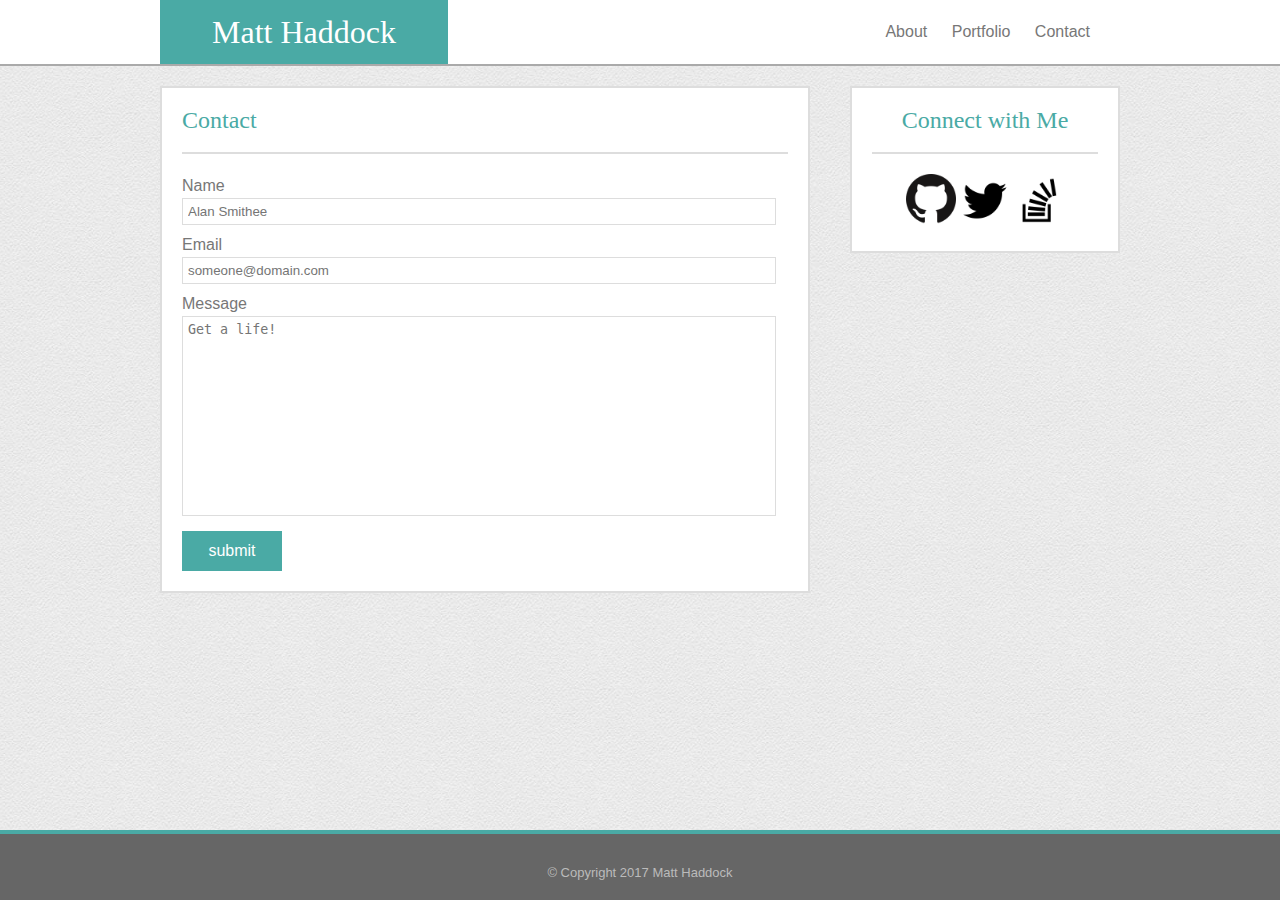
==== contact.html @ d9507bbb "Initial files" ====
<!doctype html>
<html lang="en">
<head>
  <meta charset="utf-8">
  <title>Basic Portfolio - About</title>
  <meta name="description" content="Development for web, app, and life">
  <meta name="author" content="MTH">
  <meta name="viewport" content="width=device-width, initial-scale=1.0">  
  <link rel="stylesheet" href="assets/css/reset.css">
  <link rel="stylesheet" href="assets/css/style.css">
  <!--[if lt IE 9]>
    <script src="https://cdnjs.cloudflare.com/ajax/libs/html5shiv/3.7.3/html5shiv.js"></script>
  <![endif]-->
</head>
<body>
  <div id="wrap">
    <header>
      <div id="header-content">
        <h1>Matt Haddock</h1>
        <nav>
          <ul>
            <li><a href="index.html">About</a></li>
            <li><a href="portfolio.html">Portfolio</a></li>
            <li><a href="contact.html">Contact</a></li>
          </ul>
        </nav>
      </div> <!-- header-content -->
    </header>
    <div id="main-content">          
      <section id="contact">
        <h2>Contact</h2>
        <form method="post" name="myemailform" action="contact.php">
          <p>
            <label for='name'>Name</label><br>
            <input type="text" name="name" placeholder="Alan Smithee">
          </p>
          <p>
            <label for='email'>Email</label><br>
            <input type="email" name="email" placeholder="someone@domain.com">
          </p>
          <p>
            <label for='message'>Message</label> <br>
            <textarea name="message" placeholder="Get a life!"></textarea>
          </p>
          <input type="submit" name='submit' value="submit">
        </form>
      </section> <!-- contact -->
      <section id="connect">
        <h2>Connect with Me</h2>
        <ul>
          <li><a href="http://www.github.com/ModularProductions"><img src="assets/images/github.png" width="50" height="50" alt="GitHub" /></a></li>
          <li><a href="http://www.twitter.com/TheNosferadude"><img src="assets/images/twitter.png" width="50" height="50" alt="Twitter" /></a></li>
          <li><a href="http://www.stackoverflow.com/users/8679340/nosferadude"><img src="assets/images/stackoverflow.png" width="50" height="50" alt="Stack Overflow" /></a></li>
        </ul>
      </section> <!-- connect -->
    </div> <!-- main-content -->
  </div> <!-- wrap -->
  <footer>
    <p>© Copyright 2017 Matt Haddock</p>
  </footer>
</body>
</html>
---- assets/css/style.css ----
* {
    box-sizing: inherit;       
}

html, body {
    height: 100%; /* sticky */
    margin: 0;
    box-sizing: border-box;
}

body {
    background: url("../images/creampaper.png");
    font-family: 'Arial', 'Helvetica Neue', Helvetica, sans-serif;
    color: #777;
    line-height: 150%;
}

#wrap { /* sticky */
    min-height: 100%;
    padding-bottom: 20px;
    width: 100%;
}

#main-content {
    width: 960px;
    margin: 0 auto;
    padding-bottom: 70px; /* sticky */
}

#main-content section {
    background-color: #fff;
    padding: 20px;
    border: 2px solid #ddd;

}

header {
    border-bottom: 2px solid #aaa;
    background-color: #fff;
    margin-bottom: 20px;
    min-width: 960px;
}

#header-content {
    width: 960px;
    position: relative;
    margin: 0 auto;
    display: block;
}

nav {
    position: absolute;
    top: 10px;
    right: 20px;
}

ul {
    display: block;
    }

nav li {
    text-align: center;
    margin: 10px;
}

#about {
    width: 650px;
    display: inline-block;
}

#about img {
    float: left;
    margin: 0 20px 20px 0;
    width: 250px;
}

#contact {
    width: 650px;
    display: inline-block;
}

#portfolio {
    width: 650px;
    display: inline-block;
}

#portfolio li {
    margin: 25px;}

.project p {
    display: block;
    width: 250px;
    padding: 15px 0;
    margin-top: -70px;
    background-color: #4aaaa5;
    text-align: center;
    color: white;
    position: absolute;
}

#connect {
    width: 270px;
    text-align: center;
    float: right;
}

footer {
    padding: 20px 0;
    height: 70px; /* sticky */
    border-top: solid 4px #4aaaa5;
    background-color: #666;
    font-size: small;
    color: #bbb;
    text-align: center;
    margin-top: -70px; /* sticky */
    min-width: 960px;
    overflow: auto;
}

p {
    margin: .5em 0;
}

a {
    text-decoration: none;
    color: inherit;
}

a:hover {
    color: #4aaaa5;
}

li {
    list-style: none;
    display: inline-block;
}

h1 {
    padding: 20px;
    width: 9em;
    text-align: center;
    margin-bottom: 0;
    background-color: #4aaaa5;
    color: #777;
    font-family: 'Georgia', Times, Times New Roman, serif;
    font-size: xx-large;
    color: #fff;
}

h2 {
    font-family: 'Georgia', Times, Times New Roman, serif;
    color: #4aaaa5;
    font-size: x-large;
    margin-bottom: 20px;
    border-bottom: solid 2px #ddd;
    width:100%;
    padding-bottom: 20px;    
}

input[type=text], input[type=email], textarea {
    width: 98%;
    padding: 5px;
    border: solid 1px #ddd;
    color: #777;
}

textarea {
    height: 200px;
    resize: none;
    margin-bottom: 0;
    overflow: auto;
}

input[type=submit] {
    width: 100px;
    background-color: #4aaaa5;
    color: white;
    border: none;
    height: 40px;
    font-size: medium;
}

@media screen and (max-width: 980px) {
    #main-content, #about, #about img, #connect, #portfolio, #contact, footer {
        width: 100%;
        min-width: initial;
    }

    #wrap {
        width: 600px;
    }
    
    #header-content {
        padding: 0 20px;
        float: left;
    }

    #main-content {
        padding: 0 20px 70px;
    }

    #connect {
        margin: 20px 0;
    }
}

@media screen and (max-width: 768px) {

    /* can't get nav to slide into line,
        can't get projects to center */
    
     #main-content, #about, #connect, #portfolio, #contact, footer {
        width: 100%;
        min-width: initial;
    }

    nav ul {margin-left: auto;}

    body {
        min-width: 400px;
    }

    #main-content {
        padding: 0 20px 70px;
    }

    #connect {
        margin: 20px 0;
        text-align: initial;
    }
}

@media screen and (max-width: 640px) {

    /* portfolio projects not scaling well */

    header, #header-content, #main-content, #about, #about img, #connect, #portfolio, #contact, footer {
        width: 100%;
        min-width: initial;
    }

    body {
        min-width: 400px;
    }

    #main-content {
        padding: 0 20px 70px;
    }

    nav {
        position: relative;
        left: 0;
        top: 0;
        width: 100%;    
        text-align: center;        
    }

    .project {
        width: 90%;
        margin: 0;
    }

    nav li {
        width: 25%;
    }

    #connect {
        margin: 20px 0;
        text-align: initial;
    }

    h1 {text-align: center;
        width: 100%;
    }
}
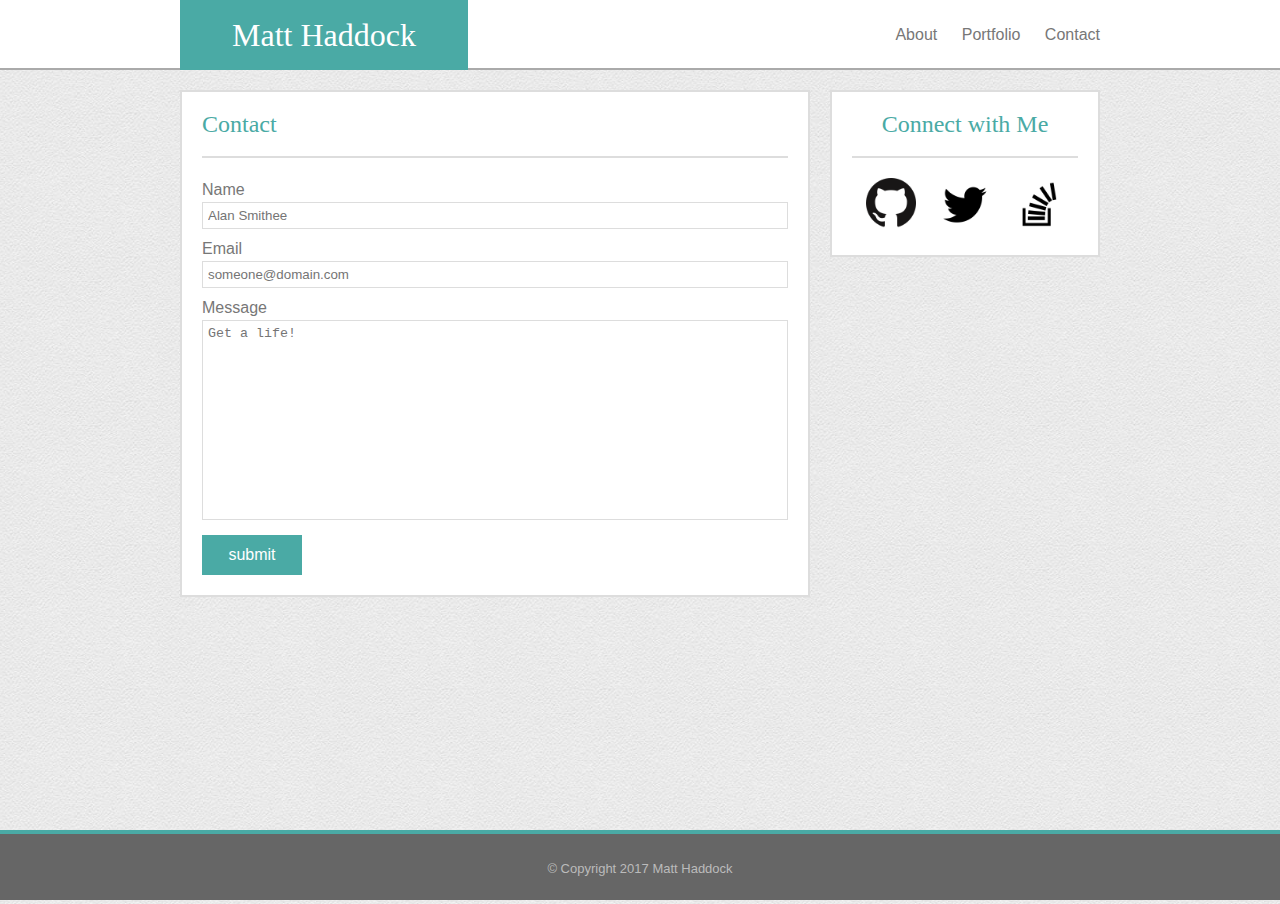
==== commit 147227af: "rearrange to use min-width instead of max-width media queries" ====
--- a/contact.html
+++ b/contact.html
@@ -2,7 +2,7 @@
 <html lang="en">
 <head>
   <meta charset="utf-8">
-  <title>Basic Portfolio - About</title>
+  <title>Responsive Portfolio - About</title>
   <meta name="description" content="Development for web, app, and life">
   <meta name="author" content="MTH">
   <meta name="viewport" content="width=device-width, initial-scale=1.0">  
--- a/assets/css/style.css
+++ b/assets/css/style.css
@@ -4,7 +4,6 @@
 
 html, body {
     height: 100%; /* sticky */
-    margin: 0;
     box-sizing: border-box;
 }
 
@@ -17,80 +16,72 @@
 
 #wrap { /* sticky */
     min-height: 100%;
-    padding-bottom: 20px;
-    width: 100%;
+}
+
+header {
+    height: 140px;
+    border-bottom: 2px solid #aaa;
+    background-color: #fff;
+    margin-bottom: 20px;
+}
+
+#header-content {
+    width: 100%;
+    position: relative;
+    margin: 0 auto;
+}
+
+nav {
+    position: relative;
+    width: 100%;    
+    text-align: center;
+    height: 70px;
+    line-height: 70px;
+}
+
+nav li {
+    width: 25%;
 }
 
 #main-content {
-    width: 960px;
-    margin: 0 auto;
-    padding-bottom: 70px; /* sticky */
+    padding: 0 20px 70px; /* sticky */
 }
 
 #main-content section {
     background-color: #fff;
     padding: 20px;
     border: 2px solid #ddd;
-
-}
-
-header {
-    border-bottom: 2px solid #aaa;
-    background-color: #fff;
-    margin-bottom: 20px;
-    min-width: 960px;
-}
-
-#header-content {
-    width: 960px;
+}
+
+#about, #portfolio, #contact, #connect {
+    width: 100%;
+    margin: 0 0 20px;
+    text-align: justify;
+}
+
+#about img {
+    width: 100%;
+    margin: 0 1rem .5rem 0;
+}
+
+#about p, #contact p {
+    margin: .5rem 0;
+}
+
+#portfolio li {
+    width: 100%;
     position: relative;
-    margin: 0 auto;
+    margin-bottom: 10px; 
+}
+
+#portfolio img {
+    width: 100%;
+}
+
+#portfolio p {
+    padding: 15px 0;
+    width: 100%;
     display: block;
-}
-
-nav {
-    position: absolute;
-    top: 10px;
-    right: 20px;
-}
-
-ul {
-    display: block;
-    }
-
-nav li {
-    text-align: center;
-    margin: 10px;
-}
-
-#about {
-    width: 650px;
-    display: inline-block;
-}
-
-#about img {
-    float: left;
-    margin: 0 20px 20px 0;
-    width: 250px;
-}
-
-#contact {
-    width: 650px;
-    display: inline-block;
-}
-
-#portfolio {
-    width: 650px;
-    display: inline-block;
-}
-
-#portfolio li {
-    margin: 25px;}
-
-.project p {
-    display: block;
-    width: 250px;
-    padding: 15px 0;
     margin-top: -70px;
     background-color: #4aaaa5;
     text-align: center;
@@ -98,14 +89,12 @@
     position: absolute;
 }
 
-#connect {
-    width: 270px;
-    text-align: center;
-    float: right;
+#connect li {
+    padding: 0 10px;
 }
 
 footer {
-    padding: 20px 0;
+    line-height: 70px;
     height: 70px; /* sticky */
     border-top: solid 4px #4aaaa5;
     background-color: #666;
@@ -113,38 +102,17 @@
     color: #bbb;
     text-align: center;
     margin-top: -70px; /* sticky */
-    min-width: 960px;
-    overflow: auto;
-}
-
-p {
-    margin: .5em 0;
-}
-
-a {
-    text-decoration: none;
-    color: inherit;
-}
-
-a:hover {
-    color: #4aaaa5;
-}
-
-li {
-    list-style: none;
-    display: inline-block;
 }
 
 h1 {
-    padding: 20px;
-    width: 9em;
-    text-align: center;
-    margin-bottom: 0;
+    text-align: center;
+    width: 100%;
+    height: 70px;
+    line-height: 70px;
     background-color: #4aaaa5;
-    color: #777;
+    color: #fff;
     font-family: 'Georgia', Times, Times New Roman, serif;
     font-size: xx-large;
-    color: #fff;
 }
 
 h2 {
@@ -153,12 +121,26 @@
     font-size: x-large;
     margin-bottom: 20px;
     border-bottom: solid 2px #ddd;
-    width:100%;
+    width: 100%;
     padding-bottom: 20px;    
 }
 
+li {
+    list-style: none;
+    display: inline-block;
+}
+
+a {
+    text-decoration: none;
+    color: #777;    
+}
+
+a:hover {
+    color: #4aaaa5;
+}
+
 input[type=text], input[type=email], textarea {
-    width: 98%;
+    width: 100%;
     padding: 5px;
     border: solid 1px #ddd;
     color: #777;
@@ -167,8 +149,6 @@
 textarea {
     height: 200px;
     resize: none;
-    margin-bottom: 0;
-    overflow: auto;
 }
 
 input[type=submit] {
@@ -178,98 +158,66 @@
     border: none;
     height: 40px;
     font-size: medium;
-}
-
-@media screen and (max-width: 980px) {
-    #main-content, #about, #about img, #connect, #portfolio, #contact, footer {
-        width: 100%;
-        min-width: initial;
-    }
-
-    #wrap {
-        width: 600px;
+}    
+
+@media screen and (min-width: 640px) {
+    header {
+        height: 70px;        
+    }
+
+    nav {
+        position: absolute;
+        top: 0;
+        right: 0px;        
+        width: initial;
+        margin-right: 20px;
+    }
+
+    nav li {
+        width: initial;
+        margin-left: 20px;
+    }
+    
+    #about img {
+        width: 50%;
+        float: left;                
+    }
+        
+    h1 {
+        text-align: center;
+        margin-left: 20px;
+        width: 9em;
+    }
+}
+
+@media screen and (min-width: 768px) {
+    #about, #portfolio, #contact {
+        width: calc(100% - 290px);
+        display: inline-block;  
+    }
+
+    #connect {
+        width: 270px;
+        float: right;  
+        text-align: center;        
+    }
+}
+
+@media screen and (min-width: 980px) {      
+    header {
+        min-width: 960px;
     }
     
     #header-content {
-        padding: 0 20px;
-        float: left;
-    }
-
+        width: 960px;
+    }
+        
     #main-content {
-        padding: 0 20px 70px;
-    }
-
-    #connect {
-        margin: 20px 0;
-    }
-}
-
-@media screen and (max-width: 768px) {
-
-    /* can't get nav to slide into line,
-        can't get projects to center */
-    
-     #main-content, #about, #connect, #portfolio, #contact, footer {
-        width: 100%;
-        min-width: initial;
-    }
-
-    nav ul {margin-left: auto;}
-
-    body {
-        min-width: 400px;
-    }
-
-    #main-content {
-        padding: 0 20px 70px;
-    }
-
-    #connect {
-        margin: 20px 0;
-        text-align: initial;
-    }
-}
-
-@media screen and (max-width: 640px) {
-
-    /* portfolio projects not scaling well */
-
-    header, #header-content, #main-content, #about, #about img, #connect, #portfolio, #contact, footer {
-        width: 100%;
-        min-width: initial;
-    }
-
-    body {
-        min-width: 400px;
-    }
-
-    #main-content {
-        padding: 0 20px 70px;
-    }
-
-    nav {
-        position: relative;
-        left: 0;
-        top: 0;
-        width: 100%;    
-        text-align: center;        
-    }
-
-    .project {
-        width: 90%;
-        margin: 0;
-    }
-
-    nav li {
-        width: 25%;
-    }
-
-    #connect {
-        margin: 20px 0;
-        text-align: initial;
-    }
-
-    h1 {text-align: center;
-        width: 100%;
+        width: 960px;
+        margin: 0 auto;        
+    }
+     
+    #portfolio li {
+        width: calc((100% - 20px) / 2);
     }
 }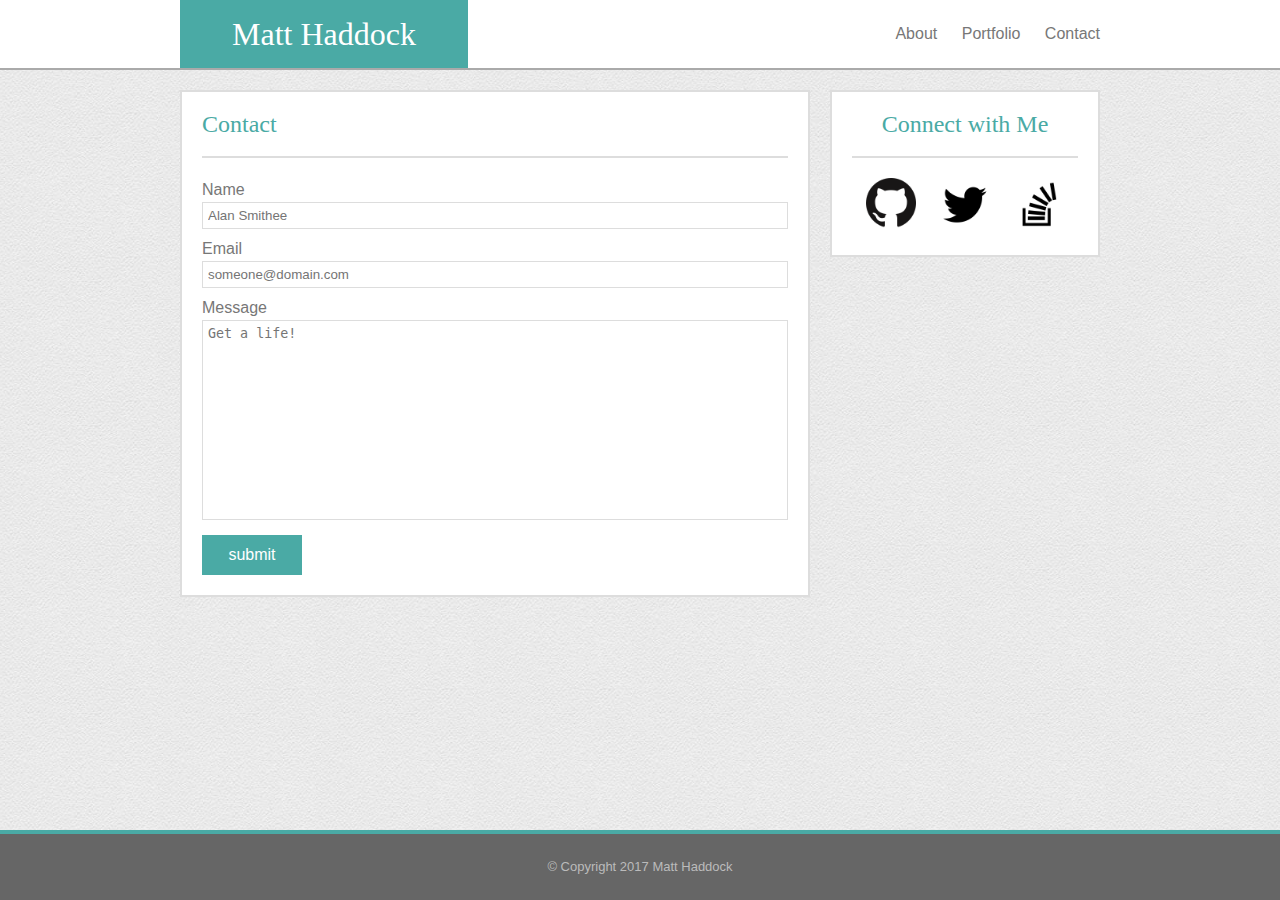
==== commit b3888c07: "fix titles" ====
--- a/contact.html
+++ b/contact.html
@@ -2,7 +2,7 @@
 <html lang="en">
 <head>
   <meta charset="utf-8">
-  <title>Responsive Portfolio - About</title>
+  <title>Responsive Portfolio - Contact</title>
   <meta name="description" content="Development for web, app, and life">
   <meta name="author" content="MTH">
   <meta name="viewport" content="width=device-width, initial-scale=1.0">  
--- a/assets/css/style.css
+++ b/assets/css/style.css
@@ -3,7 +3,7 @@
 }
 
 html, body {
-    height: 100%; /* sticky */
+    height: 100%;
     box-sizing: border-box;
 }
 
@@ -14,101 +14,11 @@
     line-height: 150%;
 }
 
-#wrap { /* sticky */
-    min-height: 100%;
-}
-
-header {
-    height: 140px;
-    border-bottom: 2px solid #aaa;
-    background-color: #fff;
-    margin-bottom: 20px;
-}
-
-#header-content {
-    width: 100%;
-    position: relative;
-    margin: 0 auto;
-}
-
-nav {
-    position: relative;
-    width: 100%;    
-    text-align: center;
-    height: 70px;
-    line-height: 70px;
-}
-
-nav li {
-    width: 25%;
-}
-
-#main-content {
-    padding: 0 20px 70px; /* sticky */
-}
-
-#main-content section {
-    background-color: #fff;
-    padding: 20px;
-    border: 2px solid #ddd;
-}
-
-#about, #portfolio, #contact, #connect {
-    width: 100%;
-    margin: 0 0 20px;
-    text-align: justify;
-}
-
-#about img {
-    width: 100%;
-    margin: 0 1rem .5rem 0;
-}
-
-#about p, #contact p {
-    margin: .5rem 0;
-}
-
-#portfolio li {
-    width: 100%;
-    position: relative;
-    margin-bottom: 10px; 
-}
-
-#portfolio img {
-    width: 100%;
-}
-
-#portfolio p {
-    padding: 15px 0;
-    width: 100%;
-    display: block;
-    margin-top: -70px;
-    background-color: #4aaaa5;
-    text-align: center;
-    color: white;
-    position: absolute;
-}
-
-#connect li {
-    padding: 0 10px;
-}
-
-footer {
-    line-height: 70px;
-    height: 70px; /* sticky */
-    border-top: solid 4px #4aaaa5;
-    background-color: #666;
-    font-size: small;
-    color: #bbb;
-    text-align: center;
-    margin-top: -70px; /* sticky */
-}
-
 h1 {
     text-align: center;
     width: 100%;
-    height: 70px;
-    line-height: 70px;
+    height: 68px;
+    line-height: 68px;
     background-color: #4aaaa5;
     color: #fff;
     font-family: 'Georgia', Times, Times New Roman, serif;
@@ -128,6 +38,10 @@
 li {
     list-style: none;
     display: inline-block;
+}
+
+p {
+    margin: 0 0 .5rem 0;
 }
 
 a {
@@ -158,19 +72,110 @@
     border: none;
     height: 40px;
     font-size: medium;
-}    
+}
+
+#wrap {
+    min-height: 100%;
+}
+
+header {
+    height: 140px;
+    border-bottom: 2px solid #aaa;
+    background-color: #fff;
+    margin-bottom: 20px;
+}
+
+#header-content {
+    width: 100%;
+    position: relative;
+    margin: 0 auto;
+}
+
+nav {
+    height: 68px;
+    line-height: 68px;
+    position: relative;
+    text-align: center;
+    width: 100%;
+}
+
+nav li {
+    margin: 0;
+    width: 25%;
+}
+
+#main-content {
+    padding: 0 20px 70px;
+}
+
+section {
+    background-color: #fff;
+    padding: 20px;
+    border: 2px solid #ddd;
+    width: 100%;
+    display: inline-block;
+    margin: 0 0 20px;
+    text-align: justify;
+    overflow: auto
+}
+
+#about img {
+    width: 100%;
+    margin: 0 1rem .5rem 0;
+}
+
+#portfolio li {
+    width: 100%;
+    position: relative;
+    margin-bottom: 10px; 
+}
+
+#portfolio img {
+    width: 100%;
+}
+
+#portfolio p {
+    padding: 15px 0;
+    width: 100%;
+    margin-top: -70px;
+    background-color: #4aaaa5;
+    text-align: center;
+    color: white;
+    position: absolute;
+}
+
+#connect li {
+    padding: 0 10px;
+}
+
+footer {
+    line-height: 66px;
+    height: 70px;
+    border-top: solid 4px #4aaaa5;
+    background-color: #666;
+    font-size: small;
+    color: #bbb;
+    text-align: center;
+    overflow: hidden;
+    margin-top: -70px;
+}
 
 @media screen and (min-width: 640px) {
     header {
-        height: 70px;        
+        height: 70px;    
+    }
+
+    h1 {
+        margin-left: 20px;
+        width: 9em;
     }
 
     nav {
         position: absolute;
         top: 0;
         right: 0px;        
+        margin-right: 20px;
         width: initial;
-        margin-right: 20px;
     }
 
     nav li {
@@ -181,25 +186,18 @@
     #about img {
         width: 50%;
         float: left;                
-    }
-        
-    h1 {
-        text-align: center;
-        margin-left: 20px;
-        width: 9em;
-    }
+    }      
 }
 
 @media screen and (min-width: 768px) {
-    #about, #portfolio, #contact {
+    section {
         width: calc(100% - 290px);
-        display: inline-block;  
     }
 
     #connect {
+        text-align: center;   
+        float: right;
         width: 270px;
-        float: right;  
-        text-align: center;        
     }
 }
 
@@ -214,7 +212,7 @@
         
     #main-content {
         width: 960px;
-        margin: 0 auto;        
+        margin: 0 auto;
     }
      
     #portfolio li {
